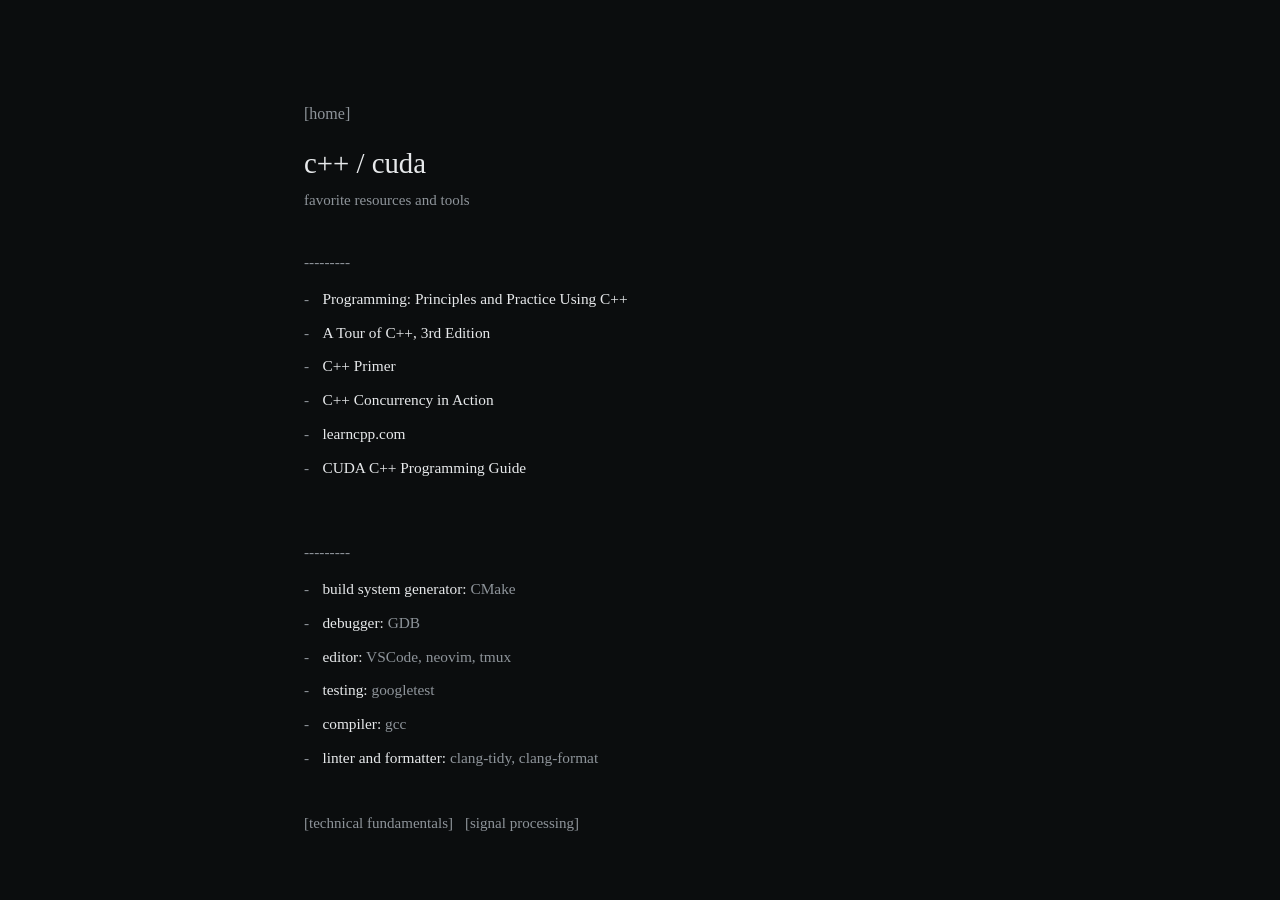
==== cpp.html @ 515d2b98 "Updated site" ====
<!doctype html>
<html lang="en">
  <head>
    <meta charset="UTF-8" />
    <meta
      name="viewport"
      content="width=device-width, initial-scale=1.0, viewport-fit=cover"
    />
    <title>Nathanael Luke | C++ / CUDA Resources</title>
    <meta
      name="description"
      content="Favorite C++ and CUDA resources from Nathanael Luke."
    />
    <link rel="icon" type="image/svg+xml" href="favicon.svg" />
    <link rel="stylesheet" href="style.css" />
  </head>
  <body class="resources-page">
    <main class="site-shell">
      <section class="ascii-layout" aria-labelledby="resources-title">
        <div class="content-column resource-column">
          <a class="back-link" href="index.html">[home]</a>
          <h1 id="resources-title">c++ / cuda</h1>
          <p class="lede">favorite resources and tools</p>

          <div class="resource-stack">
            <section class="resource-topic" aria-labelledby="favorites-title">
              <p class="resource-divider" aria-hidden="true">---------</p>
              <ul class="resource-list">
                <li>
                  <a
                    href="https://www.amazon.com/s?k=9780138308681"
                    target="_blank"
                    rel="noreferrer"
                  >
                    Programming: Principles and Practice Using C++
                  </a>
                </li>
                <li>
                  <a
                    href="https://www.amazon.com/s?k=9780136816485"
                    target="_blank"
                    rel="noreferrer"
                  >
                    A Tour of C++, 3rd Edition
                  </a>
                </li>
                <li>
                  <a
                    href="https://www.amazon.com/s?k=9780133053036"
                    target="_blank"
                    rel="noreferrer"
                  >
                    C++ Primer
                  </a>
                </li>
                <li>
                  <a
                    href="https://www.amazon.com/s?k=9781617294693"
                    target="_blank"
                    rel="noreferrer"
                  >
                    C++ Concurrency in Action
                  </a>
                </li>
                <li>
                  <a
                    href="https://www.learncpp.com/"
                    target="_blank"
                    rel="noreferrer"
                  >
                    learncpp.com
                  </a>
                </li>
                <li>
                  <a
                    href="https://docs.nvidia.com/cuda/cuda-programming-guide/"
                    target="_blank"
                    rel="noreferrer"
                  >
                    CUDA C++ Programming Guide
                  </a>
                </li>
              </ul>
            </section>

            <section class="resource-topic" aria-labelledby="key-items-title">
              <p class="resource-divider" aria-hidden="true">---------</p>
              <ul class="resource-list resource-list-muted-links">
                <li>
                  <span class="resource-label">build system generator:</span>
                  CMake
                </li>
                <li>
                  <span class="resource-label">debugger:</span>
                  <a
                    href="https://irtfweb.ifa.hawaii.edu/~lockhart/engr/gdb.pdf"
                    target="_blank"
                    rel="noreferrer"
                  >
                    GDB
                  </a>
                </li>
                <li>
                  <span class="resource-label">editor:</span>
                  VSCode, neovim, tmux
                </li>
                <li>
                  <span class="resource-label">testing:</span>
                  <a
                    href="https://google.github.io/googletest/"
                    target="_blank"
                    rel="noreferrer"
                  >
                    googletest
                  </a>
                </li>
                <li>
                  <span class="resource-label">compiler:</span>
                  gcc
                </li>
                <li>
                  <span class="resource-label">linter and formatter:</span>
                  clang-tidy, clang-format
                </li>
              </ul>
            </section>
          </div>

          <nav class="resource-pager" aria-label="Resource topics">
            <a href="technical-fundamentals.html">[technical fundamentals]</a>
            <a href="signal-processing.html">[signal processing]</a>
          </nav>
        </div>
      </section>
    </main>
  </body>
</html>
---- style.css ----
:root {
  color-scheme: dark;
  --bg: #0b0d0e;
  --text: #e7e9eb;
  --muted: #8e949a;
  --space-xs: 0.5rem;
  --space-sm: 1rem;
  --space-md: 1.5rem;
  --space-lg: clamp(6rem, 18vh, 10rem);
  --layout-frame-space: clamp(2.75rem, 9vh, 6rem);
  --layout-frame-space-mobile: clamp(1.75rem, 6vh, 3rem);
  --signal-plot-width-ch: 83;
  --signal-slider-width-ch: 68;
  --signal-axis-offset-ch: 1;
}

* {
  box-sizing: border-box;
}

body {
  margin: 0;
  min-height: 100dvh;
  font-family: "Times New Roman", Times, serif;
  font-variant-numeric: slashed-zero;
  text-rendering: optimizeLegibility;
  -webkit-font-smoothing: antialiased;
  color: var(--text);
  background: var(--bg);
}

a {
  color: inherit;
  text-decoration: none;
  text-decoration-color: rgba(231, 233, 235, 0.35);
}

a:hover {
  text-decoration: underline;
  text-underline-offset: 0.2em;
}

.site-shell {
  width: min(100%, 58rem);
  margin: 0 auto;
  min-height: 100dvh;
  display: flex;
  padding:
    max(1.5rem, env(safe-area-inset-top))
    1rem
    max(1.5rem, env(safe-area-inset-bottom));
}

.ascii-layout {
  display: flex;
  flex-direction: column;
  width: 100%;
  min-height: calc(100dvh - 3rem);
  padding:
    var(--layout-frame-space)
    0
    clamp(1rem, 3vw, 1.5rem);
}

.home-page .ascii-layout {
  padding-bottom: var(--layout-frame-space);
}

.content-column {
  display: flex;
  flex-direction: column;
  width: fit-content;
  max-width: 100%;
  min-height: 100%;
  margin: 0 auto;
}

h1,
.lede,
.ascii-block {
  margin: 0;
}

.lede {
  margin-top: var(--space-xs);
  color: var(--muted);
  line-height: 1.7;
  font-size: 0.94rem;
}

h1 {
  font-size: clamp(1.35rem, 2.5vw, 1.8rem);
  font-weight: 400;
  line-height: 1.15;
  letter-spacing: 0;
  text-transform: lowercase;
}

.ascii-block {
  margin-top: var(--space-md);
  color: var(--muted);
  font: inherit;
  font-size: 0.96rem;
  line-height: 1.78;
  white-space: pre-wrap;
  overflow-wrap: anywhere;
}

.interests {
  color: var(--text);
}

.ascii-block a {
  color: var(--text);
}

.topic-link {
  text-decoration-color: rgba(231, 233, 235, 0.35);
}

.ascii-block a:hover {
  color: #ffffff;
}

.resources-page .content-column {
  min-height: auto;
}

.resource-column {
  width: min(100%, 42rem);
}

.back-link {
  display: inline-block;
  color: var(--muted);
  margin-bottom: var(--space-md);
}

.back-link:hover {
  color: var(--text);
}

.resource-note {
  margin: var(--space-sm) 0 0;
  color: var(--muted);
  font-size: 0.94rem;
  line-height: 1.7;
}

.resource-stack {
  display: grid;
  gap: clamp(2.5rem, 7vh, 4rem);
  margin-top: calc(var(--space-md) + var(--space-sm));
}

.resource-topic {
  scroll-margin-top: 2rem;
}

.resource-divider {
  margin: 0 0 var(--space-sm);
  color: var(--muted);
  font-size: 0.96rem;
  line-height: 1;
}

.resource-topic h2 {
  margin: 0;
  font-size: 1.1rem;
  font-weight: 400;
  line-height: 1.2;
  text-transform: lowercase;
}

.resource-copy {
  margin: var(--space-sm) 0 0;
  color: var(--muted);
  font-size: 0.94rem;
  line-height: 1.7;
}

.resource-list {
  margin: var(--space-sm) 0 0;
  padding: 0;
  list-style: none;
  color: var(--muted);
  font-size: 0.96rem;
  line-height: 1.78;
}

.resource-list li {
  position: relative;
  padding-left: 1.15rem;
}

.resource-list li::before {
  content: "-";
  position: absolute;
  left: 0;
  color: var(--muted);
}

.resource-list li + li {
  margin-top: 0.4rem;
}

.resource-list a {
  color: var(--text);
}

.resource-list-muted-links a {
  color: inherit;
}

.resource-label {
  color: var(--text);
}

.resource-pager {
  display: flex;
  flex-wrap: wrap;
  gap: 0.75rem;
  margin-top: calc(var(--space-md) + var(--space-sm));
  color: var(--muted);
  font-size: 0.94rem;
  line-height: 1.6;
}

.resource-pager a {
  color: var(--muted);
}

.resource-pager a:hover {
  color: var(--text);
}

.signal-lab {
  margin-top: auto;
  padding-top: var(--space-lg);
  font-family: "Courier New", Courier, monospace;
}

.signal-head {
  display: grid;
  gap: 0.4rem;
}

.signal-control {
  display: grid;
  gap: 0.35rem;
  width: calc(
    (var(--signal-slider-width-ch) + var(--signal-axis-offset-ch)) * 1ch
  );
}

.signal-control label,
.signal-slider-wrap output {
  font-size: 0.84rem;
}

.signal-control label {
  color: var(--muted);
  margin-left: 1ch;
}

.signal-slider-wrap {
  position: relative;
  width: calc(var(--signal-slider-width-ch) * 1ch);
  margin-left: calc(var(--signal-axis-offset-ch) * 1ch);
  padding-top: 0.95rem;
}

.signal-slider-wrap::before,
.signal-slider-wrap::after {
  content: "";
  position: absolute;
  top: 1rem;
  width: 0.08rem;
  height: 0.9rem;
  background: rgba(231, 233, 235, 0.62);
  pointer-events: none;
}

.signal-slider-wrap::before {
  left: 0;
}

.signal-slider-wrap::after {
  right: 0;
}

.signal-slider-wrap output {
  position: absolute;
  top: 0;
  left: var(--slider-position, 50%);
  min-width: 2ch;
  color: var(--text);
  text-align: center;
  transform: translateX(-50%);
  pointer-events: none;
}

.signal-slider-wrap input[type="range"] {
  -webkit-appearance: none;
  appearance: none;
  width: 100%;
  margin: 0;
  padding: 0;
  height: 1rem;
  border: 0;
  background: transparent;
  cursor: ew-resize;
}

.signal-slider-wrap input[type="range"]:focus {
  outline: none;
}

.signal-slider-wrap input[type="range"]::-webkit-slider-runnable-track {
  height: 1rem;
  background:
    radial-gradient(
      circle at center,
      rgba(231, 233, 235, 0.82) 0 1px,
      transparent 1.2px
    )
    left center / 0.58rem 100% repeat-x,
    linear-gradient(
      to bottom,
      transparent 0.46rem,
      rgba(231, 233, 235, 0.38) 0.46rem,
      rgba(231, 233, 235, 0.38) 0.52rem,
      transparent 0.52rem
    );
}

.signal-slider-wrap input[type="range"]::-webkit-slider-thumb {
  -webkit-appearance: none;
  appearance: none;
  width: 0.34rem;
  height: 1rem;
  margin-top: 0;
  border: 0;
  border-radius: 0;
  background: var(--text);
}

.signal-slider-wrap input[type="range"]::-moz-range-track {
  height: 1rem;
  border: 0;
  border-radius: 0;
  background:
    radial-gradient(
      circle at center,
      rgba(231, 233, 235, 0.82) 0 1px,
      transparent 1.2px
    )
    left center / 0.58rem 100% repeat-x,
    linear-gradient(
      to bottom,
      transparent 0.46rem,
      rgba(231, 233, 235, 0.38) 0.46rem,
      rgba(231, 233, 235, 0.38) 0.52rem,
      transparent 0.52rem
    );
}

.signal-slider-wrap input[type="range"]::-moz-range-thumb {
  width: 0.34rem;
  height: 1rem;
  border: 0;
  border-radius: 0;
  background: var(--text);
}

.signal-slider-wrap input[type="range"]::-moz-range-progress {
  height: 1rem;
  border-radius: 0;
  background:
    radial-gradient(
      circle at center,
      rgba(231, 233, 235, 0.82) 0 1px,
      transparent 1.2px
    )
    left center / 0.58rem 100% repeat-x,
    linear-gradient(
      to bottom,
      transparent 0.46rem,
      rgba(231, 233, 235, 0.38) 0.46rem,
      rgba(231, 233, 235, 0.38) 0.52rem,
      transparent 0.52rem
    );
}

.signal-slider-wrap input[type="range"]:focus-visible::-webkit-slider-runnable-track,
.signal-slider-wrap input[type="range"]:focus-visible::-moz-range-track {
  background:
    radial-gradient(
      circle at center,
      rgba(231, 233, 235, 0.96) 0 1px,
      transparent 1.2px
    )
    left center / 0.58rem 100% repeat-x,
    linear-gradient(
      to bottom,
      transparent 0.46rem,
      rgba(231, 233, 235, 0.54) 0.46rem,
      rgba(231, 233, 235, 0.54) 0.52rem,
      transparent 0.52rem
    );
}

.signal-slider-wrap input[type="range"]:focus-visible::-webkit-slider-thumb,
.signal-slider-wrap input[type="range"]:focus-visible::-moz-range-thumb {
  box-shadow: 0 0 0 2px rgba(231, 233, 235, 0.14);
}

.signal-grid {
  display: grid;
  grid-template-columns: 1fr;
  gap: var(--space-sm);
  margin-top: var(--space-sm);
}

.signal-panel {
  margin: 0;
  padding: 0;
}

.signal-panel figcaption {
  margin: 0 0 0.1rem;
  color: var(--text);
  font-size: 0.9rem;
  line-height: 1;
}

.signal-panel:first-child figcaption {
  margin-left: 1ch;
}

.signal-plot {
  margin: 0;
  overflow-x: auto;
  overflow-y: hidden;
  color: var(--text);
  font-family: "DejaVu Sans Mono", "Noto Sans Mono", Consolas, monospace;
  font-size: clamp(0.68rem, 0.92vw, 0.8rem);
  line-height: 1.02;
  letter-spacing: 0;
  white-space: pre;
  tab-size: 2;
}

@media (max-width: 680px) {
  .signal-control {
    width: min(
      100%,
      calc((var(--signal-slider-width-ch) + var(--signal-axis-offset-ch)) * 1ch)
    );
  }

  .site-shell {
    padding-left: 0.75rem;
    padding-right: 0.75rem;
  }

  .ascii-layout {
    min-height: calc(100dvh - 2.5rem);
    padding-top: var(--layout-frame-space-mobile);
  }

  .home-page .ascii-layout {
    padding-bottom: var(--layout-frame-space-mobile);
  }

  .resource-column {
    width: 100%;
  }

  .signal-lab {
    padding-top: clamp(3.75rem, 12vh, 5.5rem);
  }

  .signal-plot {
    font-size: 0.68rem;
  }
}
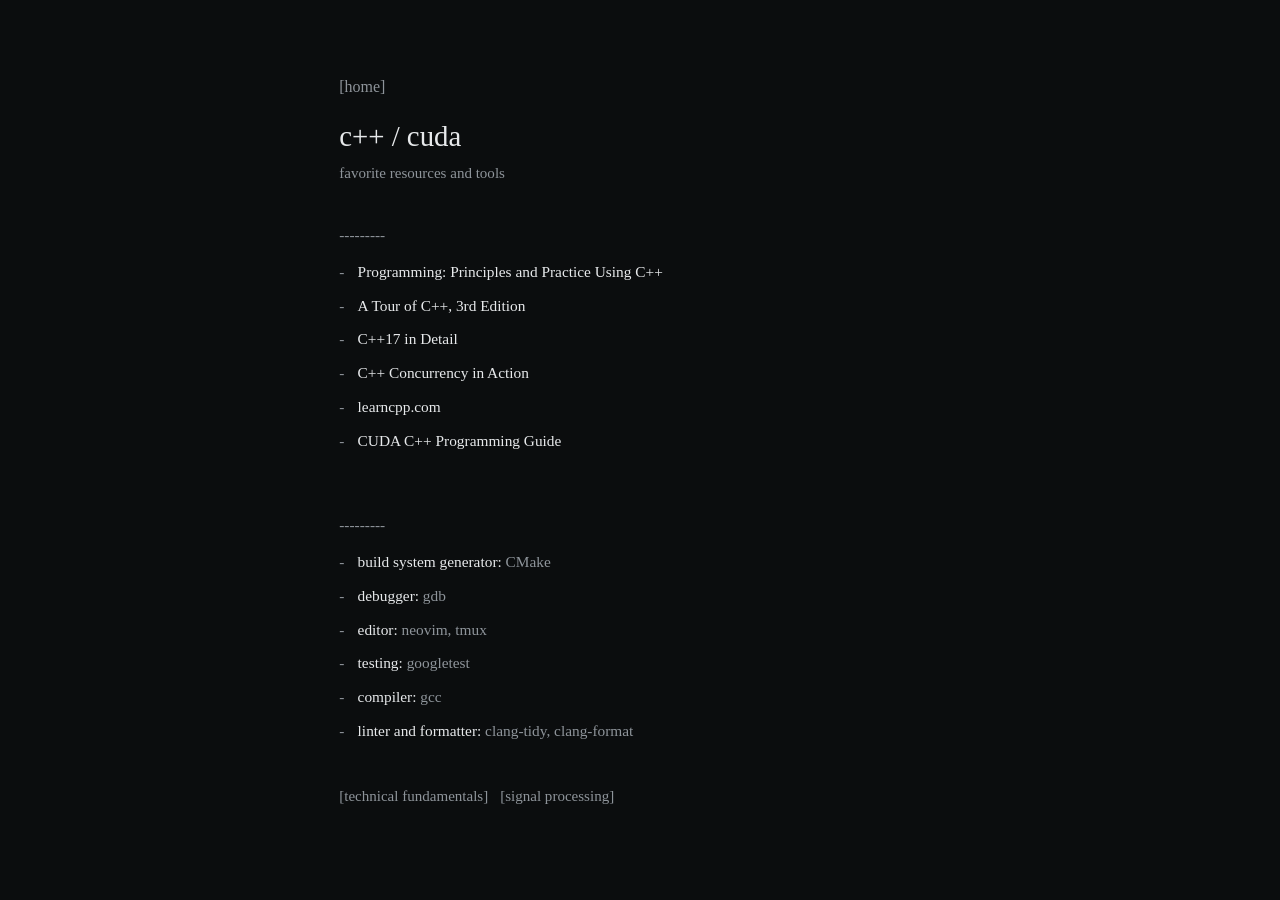
==== commit 1d6bda74: "Updates and such" ====
--- a/cpp.html
+++ b/cpp.html
@@ -23,7 +23,7 @@
           <p class="lede">favorite resources and tools</p>
 
           <div class="resource-stack">
-            <section class="resource-topic" aria-labelledby="favorites-title">
+            <section class="resource-topic" aria-label="Favorite resources">
               <p class="resource-divider" aria-hidden="true">---------</p>
               <ul class="resource-list">
                 <li>
@@ -46,11 +46,11 @@
                 </li>
                 <li>
                   <a
-                    href="https://www.amazon.com/s?k=9780133053036"
+                    href="https://www.cppindetail.com/"
                     target="_blank"
                     rel="noreferrer"
                   >
-                    C++ Primer
+                    C++17 in Detail
                   </a>
                 </li>
                 <li>
@@ -73,7 +73,7 @@
                 </li>
                 <li>
                   <a
-                    href="https://docs.nvidia.com/cuda/cuda-programming-guide/"
+                    href="https://docs.nvidia.com/cuda/archive/12.4.0/"
                     target="_blank"
                     rel="noreferrer"
                   >
@@ -83,7 +83,7 @@
               </ul>
             </section>
 
-            <section class="resource-topic" aria-labelledby="key-items-title">
+            <section class="resource-topic" aria-label="Tools">
               <p class="resource-divider" aria-hidden="true">---------</p>
               <ul class="resource-list resource-list-muted-links">
                 <li>
@@ -97,12 +97,12 @@
                     target="_blank"
                     rel="noreferrer"
                   >
-                    GDB
+                    gdb
                   </a>
                 </li>
                 <li>
                   <span class="resource-label">editor:</span>
-                  VSCode, neovim, tmux
+                  neovim, tmux
                 </li>
                 <li>
                   <span class="resource-label">testing:</span>
--- a/style.css
+++ b/style.css
@@ -1,3 +1,11 @@
+@font-face {
+  font-family: "Signal Plot Mono";
+  src: url("fonts/signal-plot-mono.woff2") format("woff2");
+  font-style: normal;
+  font-weight: 400;
+  font-display: swap;
+}
+
 :root {
   color-scheme: dark;
   --bg: #0b0d0e;
@@ -6,12 +14,16 @@
   --space-xs: 0.5rem;
   --space-sm: 1rem;
   --space-md: 1.5rem;
-  --space-lg: clamp(6rem, 18vh, 10rem);
-  --layout-frame-space: clamp(2.75rem, 9vh, 6rem);
-  --layout-frame-space-mobile: clamp(1.75rem, 6vh, 3rem);
-  --signal-plot-width-ch: 83;
-  --signal-slider-width-ch: 68;
-  --signal-axis-offset-ch: 1;
+  --shell-block-space: 1.5rem;
+  --layout-frame-space: clamp(1.75rem, 6dvh, 4rem);
+  --page-inline-space: clamp(2rem, 6vw, 4rem);
+  --home-block-space: clamp(1.5rem, 5dvh, 3rem);
+  --home-section-gap: clamp(2rem, 5dvh, 4rem);
+  --signal-plot-font-family: "Signal Plot Mono", "DejaVu Sans Mono", "Noto Sans Mono",
+    Consolas, monospace;
+  --signal-plot-font-size: clamp(0.68rem, 0.92vw, 0.8rem);
+  --signal-axis-offset-ch: 5;
+  --page-column-width: clamp(35rem, 47vw, 41rem);
 }
 
 * {
@@ -29,6 +41,19 @@
   background: var(--bg);
 }
 
+html,
+body,
+.signal-plot {
+  scrollbar-width: none;
+  -ms-overflow-style: none;
+}
+
+html::-webkit-scrollbar,
+body::-webkit-scrollbar,
+.signal-plot::-webkit-scrollbar {
+  display: none;
+}
+
 a {
   color: inherit;
   text-decoration: none;
@@ -46,9 +71,10 @@
   min-height: 100dvh;
   display: flex;
   padding:
-    max(1.5rem, env(safe-area-inset-top))
-    1rem
-    max(1.5rem, env(safe-area-inset-bottom));
+    max(var(--shell-block-space), env(safe-area-inset-top))
+    max(var(--page-inline-space), env(safe-area-inset-right))
+    max(var(--shell-block-space), env(safe-area-inset-bottom))
+    max(var(--page-inline-space), env(safe-area-inset-left));
 }
 
 .ascii-layout {
@@ -63,16 +89,30 @@
 }
 
 .home-page .ascii-layout {
-  padding-bottom: var(--layout-frame-space);
+  min-height: 0;
+  padding: 0;
+  justify-content: center;
+}
+
+.home-page .site-shell {
+  padding-top: max(var(--home-block-space), env(safe-area-inset-top));
+  padding-bottom: max(var(--home-block-space), env(safe-area-inset-bottom));
 }
 
 .content-column {
   display: flex;
   flex-direction: column;
-  width: fit-content;
+  width: min(100%, var(--page-column-width));
   max-width: 100%;
   min-height: 100%;
   margin: 0 auto;
+}
+
+.home-page .content-column {
+  position: relative;
+  min-height: 0;
+  margin: auto;
+  gap: var(--home-section-gap);
 }
 
 h1,
@@ -127,7 +167,7 @@
 }
 
 .resource-column {
-  width: min(100%, 42rem);
+  width: min(100%, var(--page-column-width));
 }
 
 .back-link {
@@ -235,9 +275,22 @@
 }
 
 .signal-lab {
-  margin-top: auto;
-  padding-top: var(--space-lg);
   font-family: "Courier New", Courier, monospace;
+}
+
+.home-page .signal-lab {
+  position: absolute;
+  top: 0;
+  left: 0;
+  width: 100%;
+  visibility: hidden;
+  pointer-events: none;
+}
+
+.home-page.has-signal .signal-lab {
+  position: static;
+  visibility: visible;
+  pointer-events: auto;
 }
 
 .signal-head {
@@ -246,183 +299,115 @@
 }
 
 .signal-control {
+  display: flex;
+  flex-wrap: wrap;
+  align-items: center;
+  gap: 0.65rem;
+  font-family: var(--signal-plot-font-family);
+  font-size: var(--signal-plot-font-size);
+  margin-left: calc(var(--signal-axis-offset-ch) * -1ch);
+}
+
+.signal-control label {
+  color: var(--muted);
+  margin-left: calc(var(--signal-axis-offset-ch) * 1ch);
+}
+
+.signal-stepper {
+  display: flex;
+  align-items: center;
+  gap: 0;
+}
+
+.signal-step-button {
   display: grid;
-  gap: 0.35rem;
-  width: calc(
-    (var(--signal-slider-width-ch) + var(--signal-axis-offset-ch)) * 1ch
-  );
-}
-
-.signal-control label,
-.signal-slider-wrap output {
-  font-size: 0.84rem;
-}
-
-.signal-control label {
-  color: var(--muted);
-  margin-left: 1ch;
-}
-
-.signal-slider-wrap {
-  position: relative;
-  width: calc(var(--signal-slider-width-ch) * 1ch);
-  margin-left: calc(var(--signal-axis-offset-ch) * 1ch);
-  padding-top: 0.95rem;
-}
-
-.signal-slider-wrap::before,
-.signal-slider-wrap::after {
-  content: "";
-  position: absolute;
-  top: 1rem;
-  width: 0.08rem;
-  height: 0.9rem;
-  background: rgba(231, 233, 235, 0.62);
-  pointer-events: none;
-}
-
-.signal-slider-wrap::before {
-  left: 0;
-}
-
-.signal-slider-wrap::after {
-  right: 0;
-}
-
-.signal-slider-wrap output {
-  position: absolute;
-  top: 0;
-  left: var(--slider-position, 50%);
-  min-width: 2ch;
-  color: var(--text);
+  place-items: center;
+  width: 1.05em;
+  height: 1.65em;
+  min-width: 24px;
+  min-height: 24px;
+  margin: 0;
+  padding: 0;
+  border: 0;
+  color: var(--muted);
+  background: transparent;
+  font: inherit;
+  font-size: 1.12em;
+  font-weight: 700;
+  line-height: 1;
+  cursor: pointer;
+}
+
+.signal-step-button[data-harmonic-step="-2"] {
+  font-size: 1.28em;
+}
+
+.signal-harmonic-input {
+  width: 2.35ch;
+  height: 1.45em;
+  min-width: 24px;
+  min-height: 24px;
+  margin: 0;
+  padding: 0 0.08ch;
+  border: 0;
+  color: var(--text);
+  background: transparent;
+  font: inherit;
+  font-variant-numeric: tabular-nums;
   text-align: center;
-  transform: translateX(-50%);
-  pointer-events: none;
-}
-
-.signal-slider-wrap input[type="range"] {
-  -webkit-appearance: none;
-  appearance: none;
-  width: 100%;
-  margin: 0;
-  padding: 0;
-  height: 1rem;
+}
+
+.signal-step-button:focus,
+.signal-harmonic-input:focus {
+  outline: none;
+}
+
+.signal-step-button:hover:not(:disabled),
+.signal-step-button:focus-visible {
+  color: var(--text);
+}
+
+.signal-step-button:disabled {
+  opacity: 0.35;
+  cursor: default;
+}
+
+.signal-harmonic-input:focus-visible {
+  box-shadow: inset 0 -1px 0 rgba(231, 233, 235, 0.78);
+}
+
+.signal-motion-button {
+  min-width: 24px;
+  min-height: 24px;
+  margin: 0;
+  padding: 0.15em 0.3em;
   border: 0;
+  color: var(--muted);
   background: transparent;
-  cursor: ew-resize;
-}
-
-.signal-slider-wrap input[type="range"]:focus {
-  outline: none;
-}
-
-.signal-slider-wrap input[type="range"]::-webkit-slider-runnable-track {
-  height: 1rem;
-  background:
-    radial-gradient(
-      circle at center,
-      rgba(231, 233, 235, 0.82) 0 1px,
-      transparent 1.2px
-    )
-    left center / 0.58rem 100% repeat-x,
-    linear-gradient(
-      to bottom,
-      transparent 0.46rem,
-      rgba(231, 233, 235, 0.38) 0.46rem,
-      rgba(231, 233, 235, 0.38) 0.52rem,
-      transparent 0.52rem
-    );
-}
-
-.signal-slider-wrap input[type="range"]::-webkit-slider-thumb {
-  -webkit-appearance: none;
-  appearance: none;
-  width: 0.34rem;
-  height: 1rem;
-  margin-top: 0;
-  border: 0;
-  border-radius: 0;
-  background: var(--text);
-}
-
-.signal-slider-wrap input[type="range"]::-moz-range-track {
-  height: 1rem;
-  border: 0;
-  border-radius: 0;
-  background:
-    radial-gradient(
-      circle at center,
-      rgba(231, 233, 235, 0.82) 0 1px,
-      transparent 1.2px
-    )
-    left center / 0.58rem 100% repeat-x,
-    linear-gradient(
-      to bottom,
-      transparent 0.46rem,
-      rgba(231, 233, 235, 0.38) 0.46rem,
-      rgba(231, 233, 235, 0.38) 0.52rem,
-      transparent 0.52rem
-    );
-}
-
-.signal-slider-wrap input[type="range"]::-moz-range-thumb {
-  width: 0.34rem;
-  height: 1rem;
-  border: 0;
-  border-radius: 0;
-  background: var(--text);
-}
-
-.signal-slider-wrap input[type="range"]::-moz-range-progress {
-  height: 1rem;
-  border-radius: 0;
-  background:
-    radial-gradient(
-      circle at center,
-      rgba(231, 233, 235, 0.82) 0 1px,
-      transparent 1.2px
-    )
-    left center / 0.58rem 100% repeat-x,
-    linear-gradient(
-      to bottom,
-      transparent 0.46rem,
-      rgba(231, 233, 235, 0.38) 0.46rem,
-      rgba(231, 233, 235, 0.38) 0.52rem,
-      transparent 0.52rem
-    );
-}
-
-.signal-slider-wrap input[type="range"]:focus-visible::-webkit-slider-runnable-track,
-.signal-slider-wrap input[type="range"]:focus-visible::-moz-range-track {
-  background:
-    radial-gradient(
-      circle at center,
-      rgba(231, 233, 235, 0.96) 0 1px,
-      transparent 1.2px
-    )
-    left center / 0.58rem 100% repeat-x,
-    linear-gradient(
-      to bottom,
-      transparent 0.46rem,
-      rgba(231, 233, 235, 0.54) 0.46rem,
-      rgba(231, 233, 235, 0.54) 0.52rem,
-      transparent 0.52rem
-    );
-}
-
-.signal-slider-wrap input[type="range"]:focus-visible::-webkit-slider-thumb,
-.signal-slider-wrap input[type="range"]:focus-visible::-moz-range-thumb {
-  box-shadow: 0 0 0 2px rgba(231, 233, 235, 0.14);
+  font: inherit;
+  cursor: pointer;
+}
+
+.signal-motion-button:hover {
+  color: var(--text);
+}
+
+.signal-step-button:focus-visible,
+.signal-motion-button:focus-visible,
+.signal-plot:focus-visible {
+  outline: 1px solid var(--muted);
+  outline-offset: 2px;
 }
 
 .signal-grid {
   display: grid;
-  grid-template-columns: 1fr;
+  grid-template-columns: minmax(0, 1fr);
   gap: var(--space-sm);
   margin-top: var(--space-sm);
 }
 
 .signal-panel {
+  min-width: 0;
   margin: 0;
   padding: 0;
 }
@@ -439,49 +424,14 @@
 }
 
 .signal-plot {
-  margin: 0;
+  margin: 0 0 0 calc(var(--signal-axis-offset-ch) * -1ch);
   overflow-x: auto;
   overflow-y: hidden;
   color: var(--text);
-  font-family: "DejaVu Sans Mono", "Noto Sans Mono", Consolas, monospace;
-  font-size: clamp(0.68rem, 0.92vw, 0.8rem);
+  font-family: var(--signal-plot-font-family);
+  font-size: var(--signal-plot-font-size);
   line-height: 1.02;
   letter-spacing: 0;
   white-space: pre;
   tab-size: 2;
 }
-
-@media (max-width: 680px) {
-  .signal-control {
-    width: min(
-      100%,
-      calc((var(--signal-slider-width-ch) + var(--signal-axis-offset-ch)) * 1ch)
-    );
-  }
-
-  .site-shell {
-    padding-left: 0.75rem;
-    padding-right: 0.75rem;
-  }
-
-  .ascii-layout {
-    min-height: calc(100dvh - 2.5rem);
-    padding-top: var(--layout-frame-space-mobile);
-  }
-
-  .home-page .ascii-layout {
-    padding-bottom: var(--layout-frame-space-mobile);
-  }
-
-  .resource-column {
-    width: 100%;
-  }
-
-  .signal-lab {
-    padding-top: clamp(3.75rem, 12vh, 5.5rem);
-  }
-
-  .signal-plot {
-    font-size: 0.68rem;
-  }
-}
